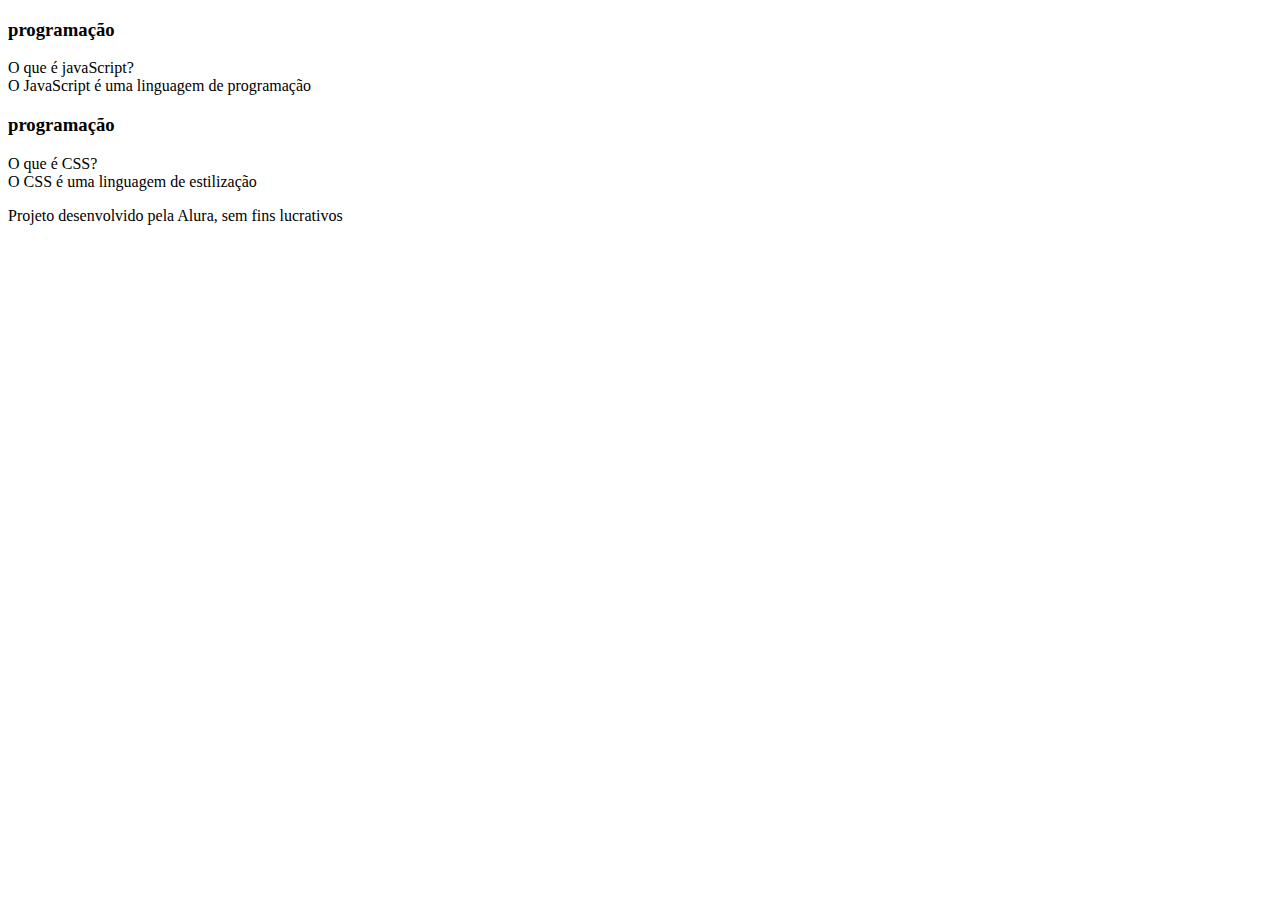
==== flash card/index.html @ c87f8db4 "Add files via upload" ====
<!DOCTYPE html>
<html lang="pt-br">
<head>
    <meta charset="UTF-8">
    <meta name="viewport" content="width=device-width, initial-scale=1.0">
    <title>Flashcard</title>
</head>
<body>
    <main>
        <section id="container"> 
            <article class="cartao">
                <div class="cartao__conteudo">
                <h3>programação</h3>
                <div class="cartao__conteudo__perguntas">
                    O que é javaScript?
                   </div>
                    <div class="cartao__conteudo__resposta">
                       O JavaScript é uma linguagem de programação
                    </div>
                  </div>
            </article>
            <article class="cartao">
                <div class="cartao__conteudo">
                <h3>programação</h3>
                <div class="cartao__conteudo__perguntas">
                    O que é CSS?
                   </div>
                    <div class="cartao__conteudo__resposta">
                       O CSS é uma linguagem de estilização
                    </div>
                  </div>
            </article>
        </section>
    </main>
    <footer>
        <p>Projeto desenvolvido pela Alura, sem fins lucrativos</p>
    </footer>
</body>
</html>
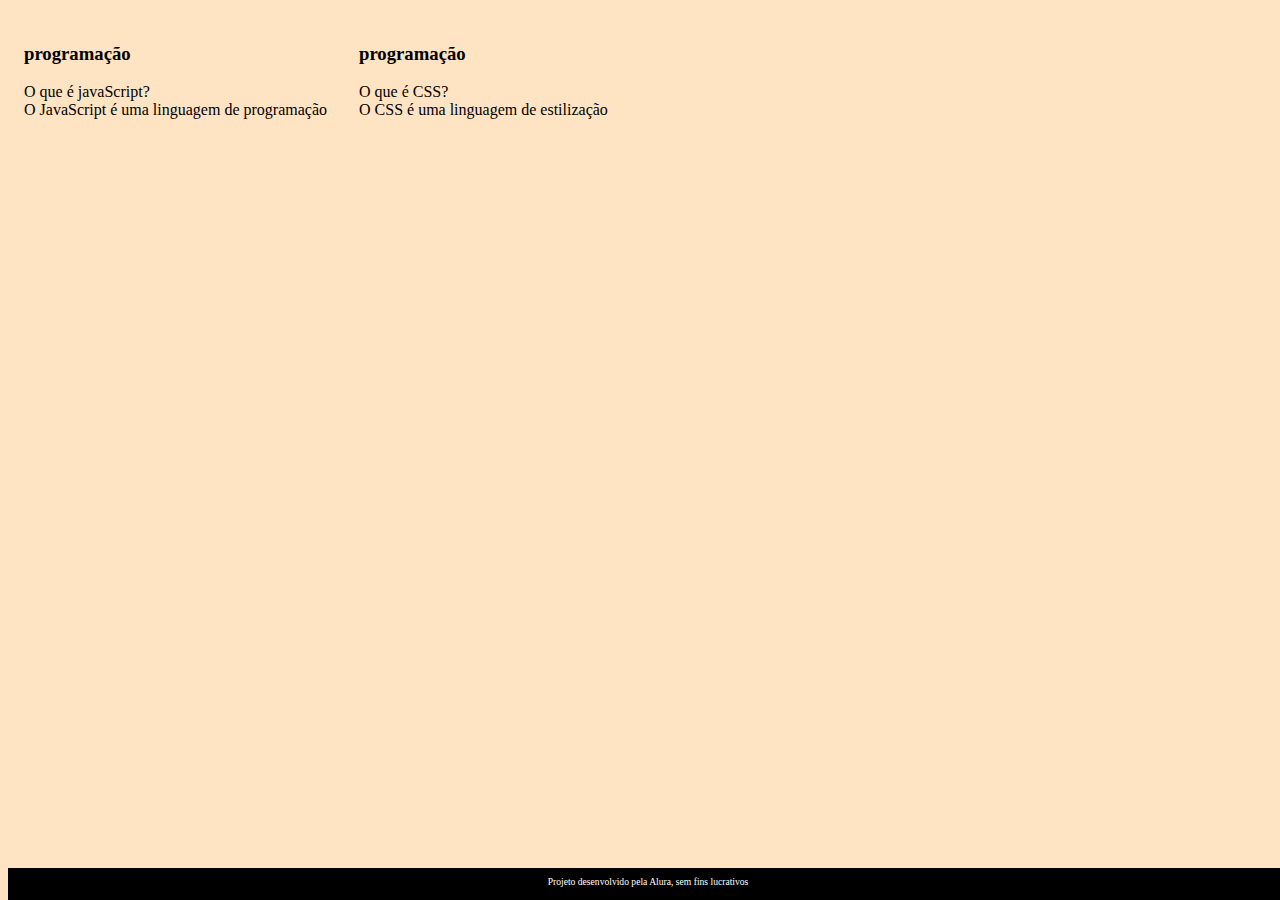
==== commit 373338e2: "Add files via upload" ====
--- a/flash card/index.html
+++ b/flash card/index.html
@@ -3,6 +3,7 @@
 <head>
     <meta charset="UTF-8">
     <meta name="viewport" content="width=device-width, initial-scale=1.0">
+    <link rel="stylesheet" href="assets/style.css">
     <title>Flashcard</title>
 </head>
 <body>
--- a/flash card/assets/style.css
+++ b/flash card/assets/style.css
@@ -0,0 +1,35 @@
+body {
+    background-color: bisque;
+    font-family: Bai Jamjuree;
+}
+
+#container{
+    display: flex;
+}
+
+.cartao{
+    margin: 1rem 1rem;
+}
+
+
+
+
+
+
+
+
+
+footer{
+    background-color: black;
+    color: white;
+    position: fixed;
+    bottom: 0;
+    width: 100%;
+    height: 2rem;
+}
+
+footer p {
+    text-align: center;
+    font-size: 0.6rem;
+    margin-top: 0.5rem;
+}